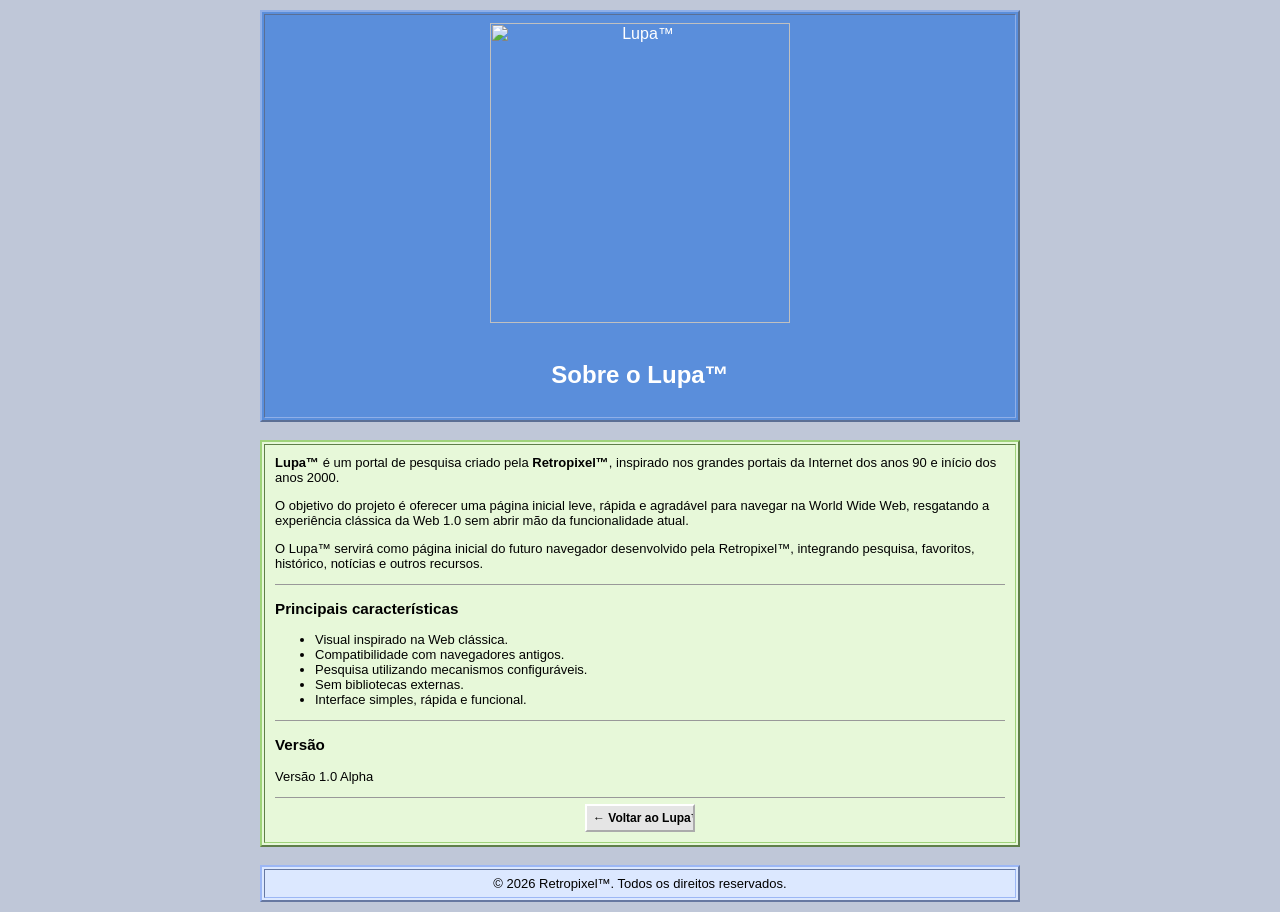
==== about.html @ 794fec73 "Add files via upload" ====
<!DOCTYPE HTML PUBLIC "-//W3C//DTD HTML 4.01 Transitional//EN">
<html lang="pt-BR">

<head>

<meta http-equiv="Content-Type" content="text/html; charset=UTF-8">

<title>Sobre o Lupa™</title>

<link rel="icon" href="assets/favicon.ico">

<link rel="stylesheet" href="style.css">

</head>

<body>

<center>

<table width="760" cellpadding="0" cellspacing="0" border="0">

<tr>
<td>

<!-- Cabeçalho -->

<table width="100%" border="1" cellpadding="8" cellspacing="2" class="header">

<tr>

<td align="center">

<img src="assets/logo.png"
     alt="Lupa™"
     width="300">

<br><br>

<font face="Verdana, Arial">

<h2>Sobre o Lupa™</h2>

</font>

</td>

</tr>

</table>

<br>

<!-- Conteúdo -->

<table width="100%" border="1" cellpadding="10" cellspacing="2" class="section">

<tr>

<td>

<font face="Verdana, Arial" size="2">

<p>

<b>Lupa™</b> é um portal de pesquisa criado pela
<b>Retropixel™</b>, inspirado nos grandes portais da
Internet dos anos 90 e início dos anos 2000.

</p>

<p>

O objetivo do projeto é oferecer uma página inicial
leve, rápida e agradável para navegar na World Wide Web,
resgatando a experiência clássica da Web 1.0 sem abrir mão
da funcionalidade atual.

</p>

<p>

O Lupa™ servirá como página inicial do futuro navegador
desenvolvido pela Retropixel™, integrando pesquisa,
favoritos, histórico, notícias e outros recursos.

</p>

<hr>

<h3>Principais características</h3>

<ul>

<li>Visual inspirado na Web clássica.</li>

<li>Compatibilidade com navegadores antigos.</li>

<li>Pesquisa utilizando mecanismos configuráveis.</li>

<li>Sem bibliotecas externas.</li>

<li>Interface simples, rápida e funcional.</li>

</ul>

<hr>

<h3>Versão</h3>

<p>

Versão 1.0 Alpha

</p>

<hr>

<center>

<input
type="button"
value="← Voltar ao Lupa™"
onclick="location.href='index.html'">

</center>

</font>

</td>

</tr>

</table>

<br>

<table width="100%" border="1" cellpadding="6" cellspacing="2" class="footer">

<tr>

<td align="center">

<font face="Verdana, Arial" size="2">

© 2026 Retropixel™. Todos os direitos reservados.

</font>

</td>

</tr>

</table>

</td>

</tr>

</table>

</center>

</body>

</html>
---- style.css ----
/* Lupa™ - Retropixel™ */

body{
    margin:0;
    padding:10px;
    background:#BFC7D8;
    color:#000;
    font:13px Verdana,Arial,Tahoma,"Times New Roman",serif;
}

a{
    color:#0033CC;
    text-decoration:none;
}

a:hover{
    text-decoration:underline;
    color:#CC0000;
}

table{
    border-collapse:separate;
}

.header{
    background:#5A8EDB;
    color:#FFF;
    border:2px outset #8FAFE8;
}

.searchbox{
    background:#EAF3FF;
    border:2px outset #B7D1F8;
}

/* Links rápidos */

.section{
    background:#E7F8D9;
    border:2px outset #9FD37A;
}

/* Notícias */

#news{
    background:#EDF5FF;
    border:2px inset #7AA9E8;
    padding:6px;
    min-height:140px;
}

/* Favoritos */

#favorites{
    background:#FFF7CC;
    border:2px inset #E2BE43;
    padding:6px;
    min-height:140px;
}

/* Pesquisas recentes */

#recentSearches{
    background:#F5F5F5;
    border:2px inset #BBBBBB;
    padding:6px;
    min-height:140px;
}

/* Histórico */

#history{
    background:#F1E8FF;
    border:2px inset #A07AE8;
    padding:6px;
    min-height:140px;
}

.footer{
    background:#DCE8FF;
    border:2px outset #9CB7F5;
    text-align:center;
}

input[type=text]{
    width:430px;
    padding:4px;
    border:2px inset #FFF;
    font:14px Verdana,Arial;
}

input[type=submit],
input[type=button]{
    width:110px;
    height:28px;
    background:#E5E5E5;
    border:2px outset #FFF;
    font:bold 12px Verdana,Arial;
    cursor:pointer;
}

input[type=submit]:active,
input[type=button]:active{
    border:2px inset #999;
}

hr{
    border:0;
    border-top:1px solid #999;
}

img{
    border:0;
}

.hidden{
    display:none;
}
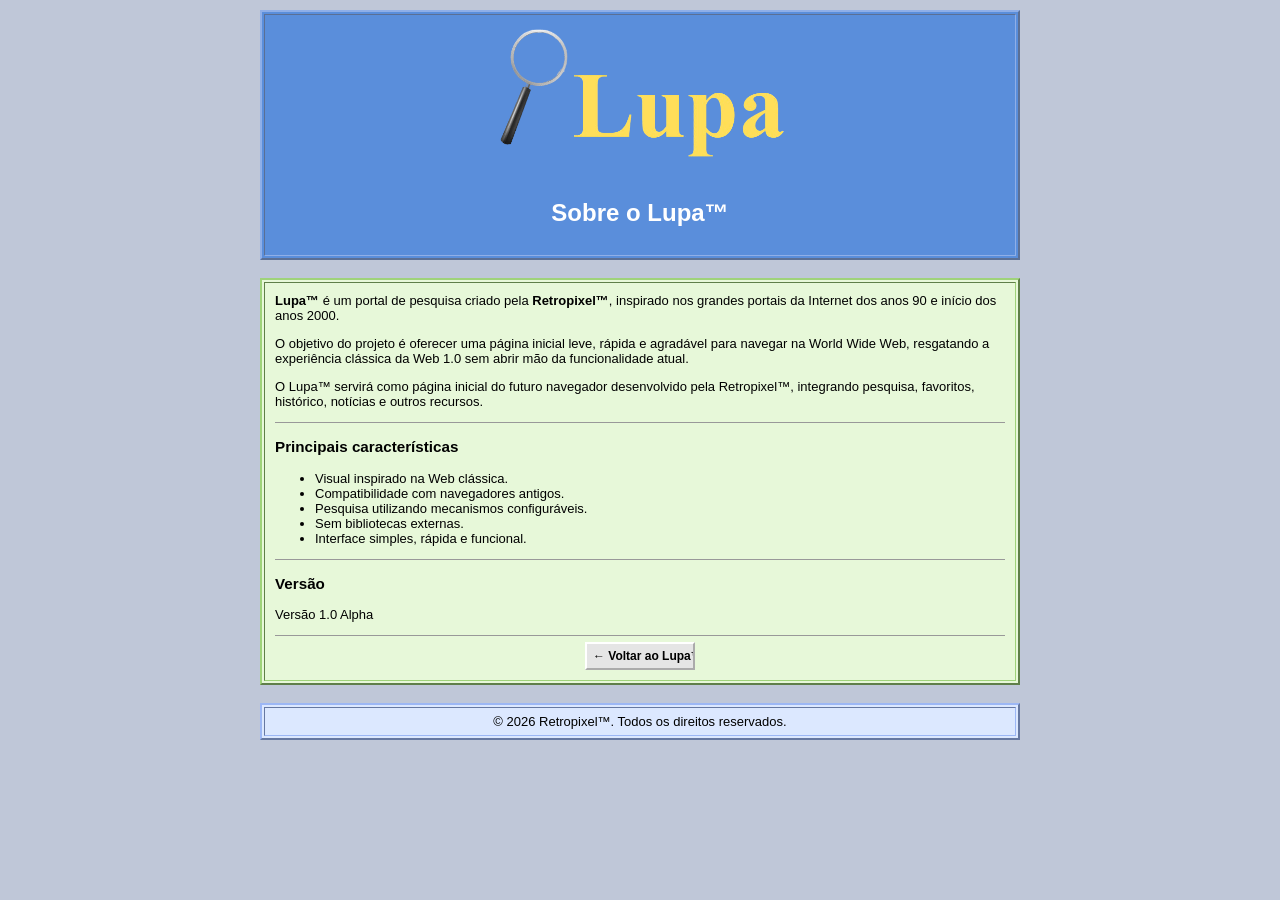
==== commit 0d296058: "Update favicon and fix HTML structure Updated the favicon and ensured proper HTML structure." ====
--- a/about.html
+++ b/about.html
@@ -7,7 +7,7 @@
 
 <title>Sobre o Lupa™</title>
 
-<link rel="icon" href="assets/favicon.ico">
+<link rel="icon" href="assets/Lupa_logo.png">
 
 <link rel="stylesheet" href="style.css">
 
@@ -162,4 +162,4 @@
 
 </body>
 
-</html>+</html>
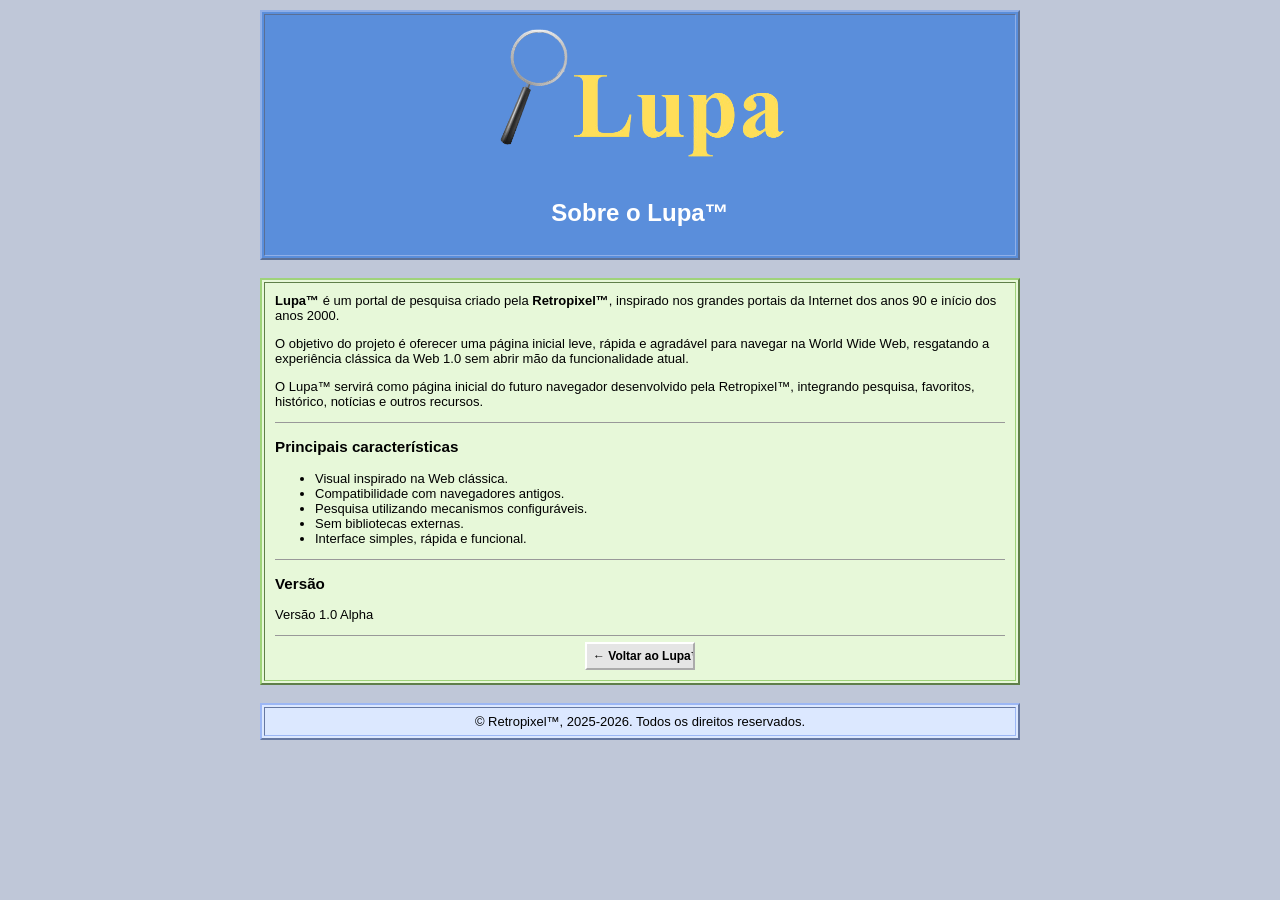
==== commit 5419c67b: "Modify copyright and version details in about.html Updated copyright year and version information in" ====
--- a/about.html
+++ b/about.html
@@ -7,7 +7,7 @@
 
 <title>Sobre o Lupa™</title>
 
-<link rel="icon" href="assets/Lupa_logo.png">
+<link rel="icon" href="assets/icon.png">
 
 <link rel="stylesheet" href="style.css">
 
@@ -142,7 +142,7 @@
 
 <font face="Verdana, Arial" size="2">
 
-© 2026 Retropixel™. Todos os direitos reservados.
+© Retropixel™, 2025-2026. Todos os direitos reservados.
 
 </font>
 
